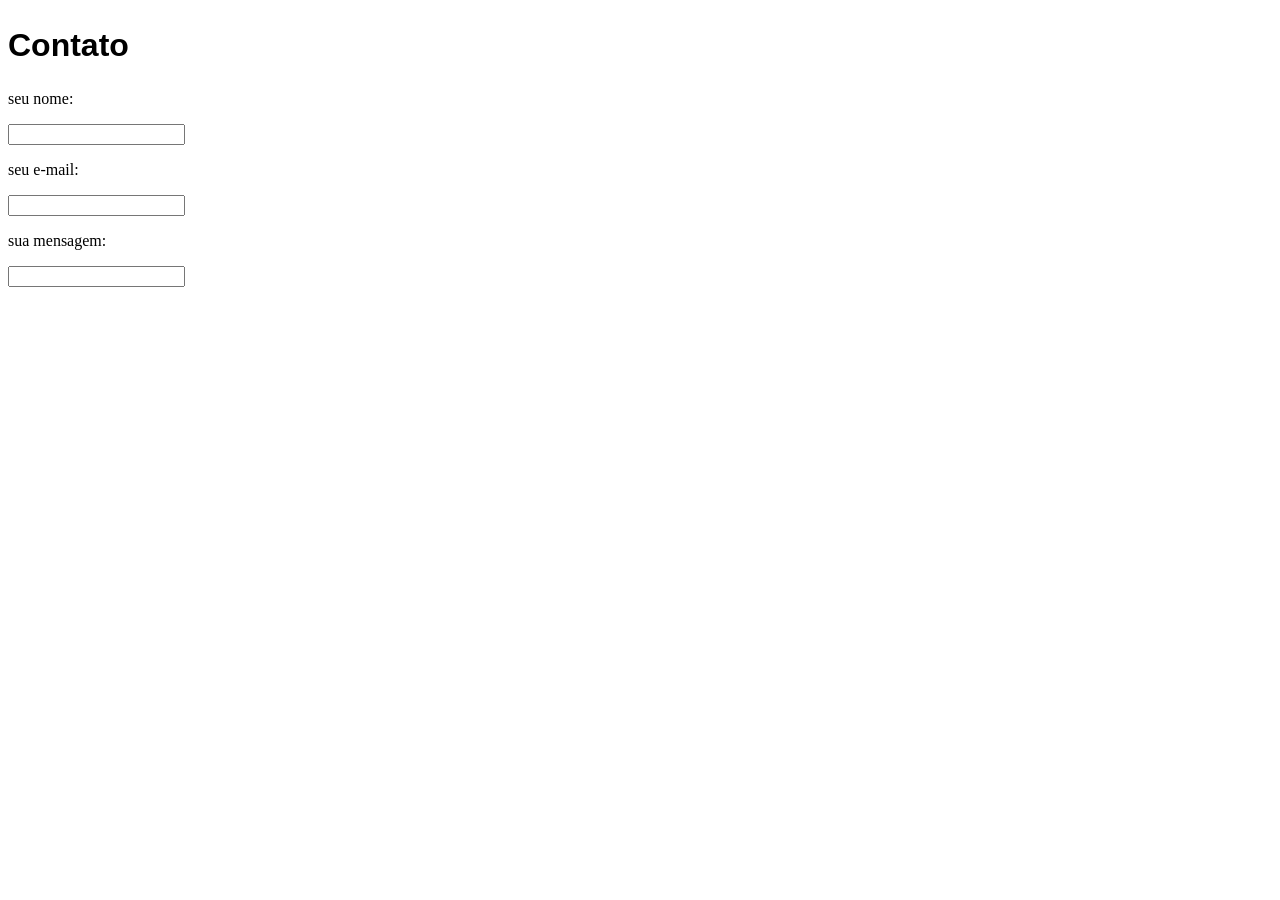
==== Contato.html @ b4b75d79 "Create Contato.html" ====
<!DOCTYPE html>
<html lang="en">
<head>
    <meta charset="UTF-8">
    <meta name="viewport" content="width=device-width, initial-scale=1.0">
    <title>Document</title>
    <style>
    h2{
        
        font-family: Arial, Helvetica, sans-serif;
        font-size: 200%;
        font-weight: bold;
        color: rgb(0, 0, 0);
    }
    h4{
        font-family: Arial, Helvetica, sans-serif;
        font-size: 100%;
        font-weight: bold;
        color:rgb(0, 0, 0)
    }
    </style>
</head>
<body>
    <header>

    </header>
    <body>
      <h2>Contato</h2>
      <p class="texto">seu nome:</p> <input type="text" placeholder="" minlength="150" maxlength="200" required><br>
      <p class="texto">seu e-mail:</p> <input type="text" placeholder="" minlength="500" maxlength="500" required><br>
      <p class="texto">sua mensagem:</p> <input type="text" placeholder="" minlength="1000" maxlength="1000" required><br>      
    </body>
    <footer>

    </footer>


</body>
</html>
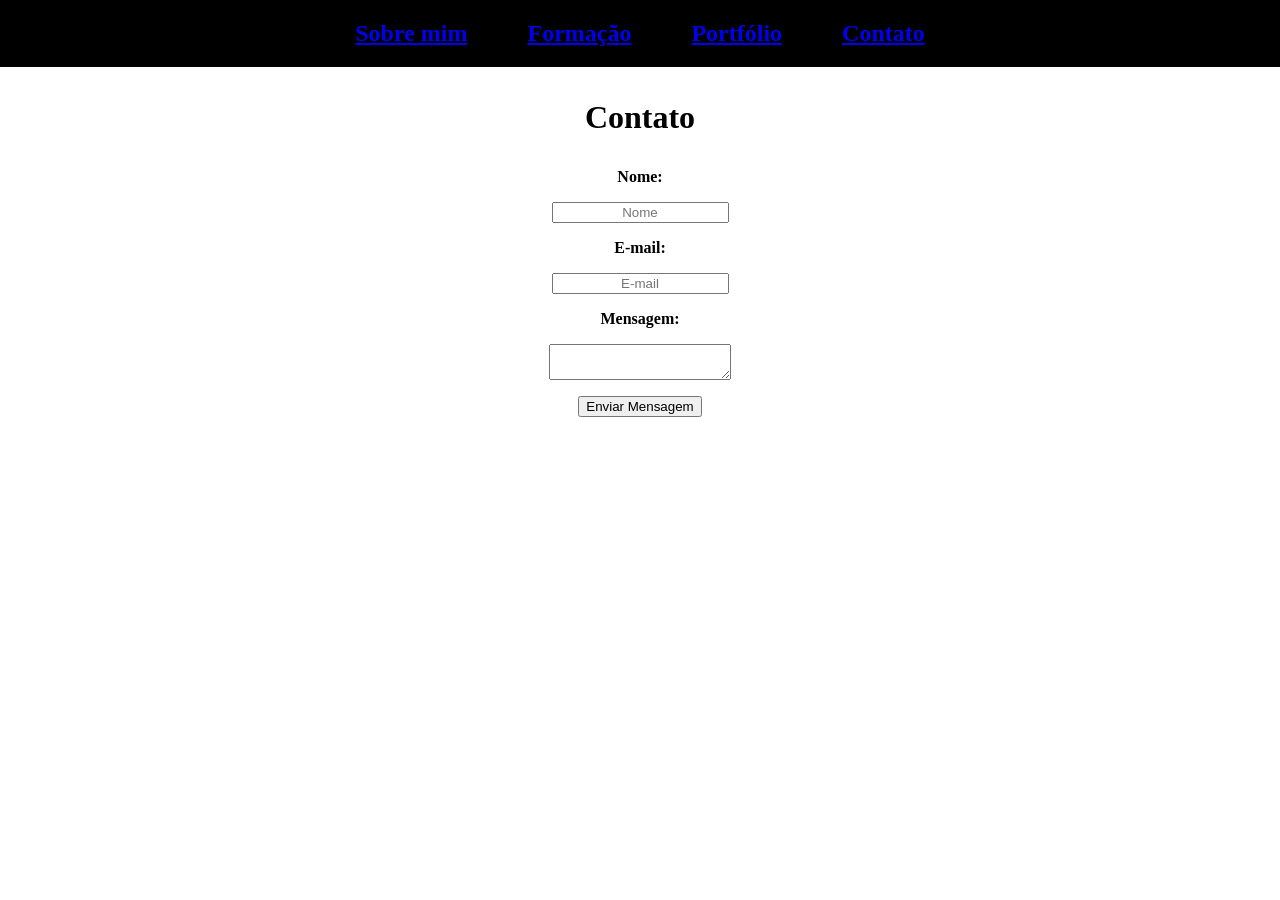
==== commit 2d4cddda: "Update Contato.html" ====
--- a/Contato.html
+++ b/Contato.html
@@ -1,39 +1,75 @@
 <!DOCTYPE html>
-<html lang="en">
+<html lang="pt-br">
 <head>
     <meta charset="UTF-8">
     <meta name="viewport" content="width=device-width, initial-scale=1.0">
-    <title>Document</title>
+    <title>Contato</title>
+</head>
     <style>
-    h2{
         
-        font-family: Arial, Helvetica, sans-serif;
-        font-size: 200%;
-        font-weight: bold;
-        color: rgb(0, 0, 0);
+     body {
+       margin: 0;
+       padding: 0;
     }
-    h4{
-        font-family: Arial, Helvetica, sans-serif;
-        font-size: 100%;
-        font-weight: bold;
-        color:rgb(0, 0, 0)
+
+     .topo-unico {
+       background-color: rgb(0, 0, 0);
+       width: 100%;              
+       height: 100%;             
+       color: rgb(0, 0, 0);             
+       display: flex;
+       justify-content: center;  
+       align-items: center;
+        gap: 20px;
     }
+        .Bloco-de-MSG{
+            display: flex;
+            justify-content: center;  
+        }
+        .Envia-MSG{
+            display: flex;
+            justify-content: center;  
+        }
+        .Inf-Esquerda{
+            position: fixed;
+            bottom: 10px;
+            left: 10px;
+        }
+.centralizar{
+        display: flex;
+        justify-content: center;
+            padding: 0;
+            gap: 20px;
+       }
     </style>
-</head>
 <body>
-    <header>
+    <header class="topo-unico">
+        <p style="text-align: center;"><a href="Sobre.html"><h2>Sobre mim</h2></a></li></p>
+        <p style="text-align: center;"><a href="Formação.html"><h2>Formação</h2></a></li></p>
+        <p style="text-align: center;"><a href="Portfólio.html"><h2>Portfólio</h2></a></li></p>
+        <p style="text-align: center;"><a href="Contato.html"><h2>Contato</h2></a></li></p>
+    </header>
 
-    </header>
-    <body>
-      <h2>Contato</h2>
-      <p class="texto">seu nome:</p> <input type="text" placeholder="" minlength="150" maxlength="200" required><br>
-      <p class="texto">seu e-mail:</p> <input type="text" placeholder="" minlength="500" maxlength="500" required><br>
-      <p class="texto">sua mensagem:</p> <input type="text" placeholder="" minlength="1000" maxlength="1000" required><br>      
-    </body>
-    <footer>
+  
+    <h1><p style="text-align: center;">Contato</p></h1>
+    <div style="text-align: center;"><p><b>Nome:</b></p>
+    <input style="text-align: center;" type="text" placeholder="Nome" minlength="5" maxlength="25" required>
+</div>
 
-    </footer>
+    <div style="text-align: center;"><p><b>E-mail:</b></p>
+    <input style="text-align: center;" type="text" placeholder="E-mail" minlength="5" maxlength="40" required>
+</div>
 
+    <div style="text-align: center;"><p><b>Mensagem:</b></p></div>
 
+    <div class="Bloco-de-MSG">
+        <textarea></textarea>
+    </div>
+    
+    <div class="Envia-MSG">
+    <p><input type="submit" value="Enviar Mensagem" class="submit"></p>
+    </div>
+
+    
 </body>
 </html>
